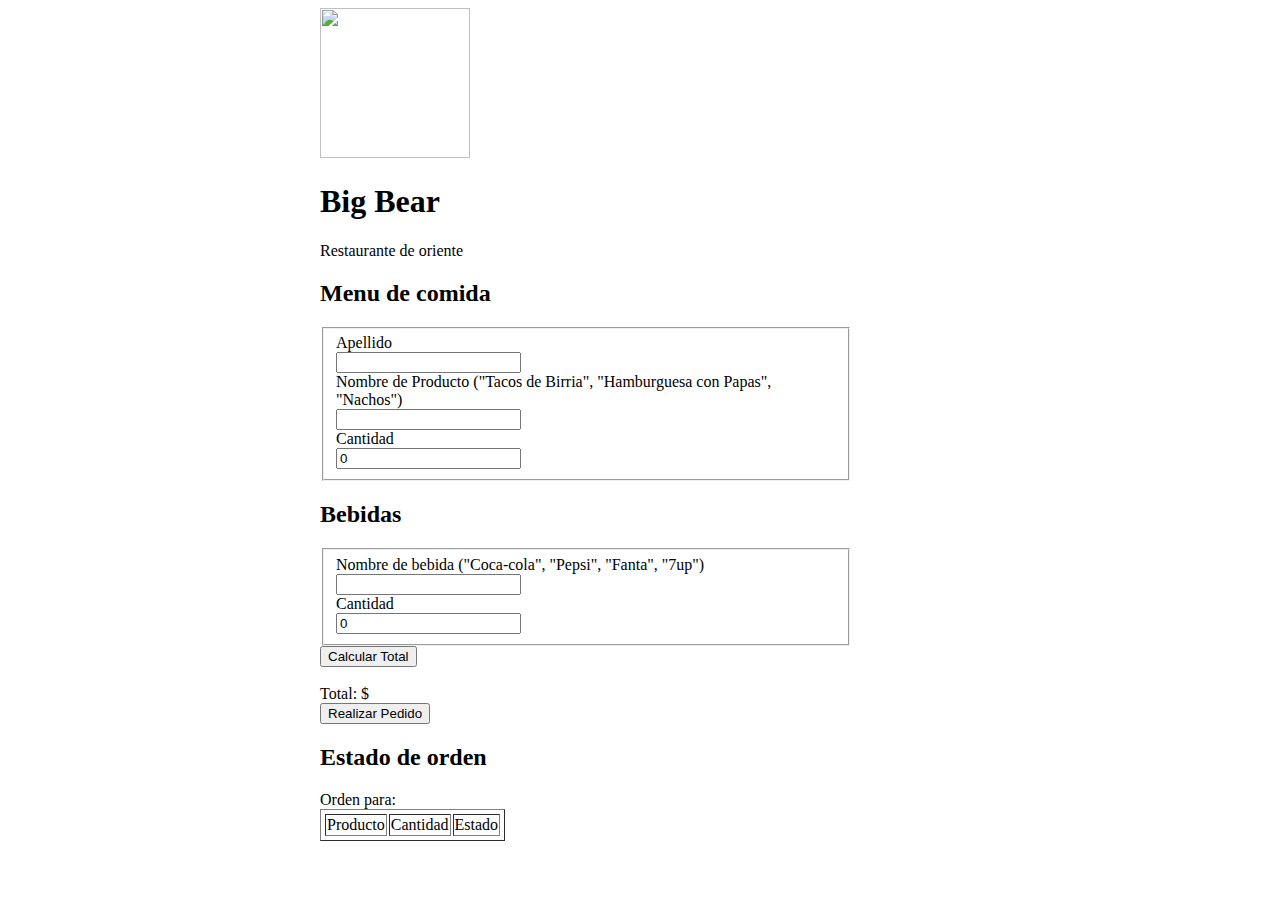
==== POO_restaurantBigBear/index.html @ b8ef4cc9 "Solucion ejercicio" ====
<!DOCTYPE html>
<html lang="en">

<head>
	<meta charset="UTF-8" />
	<meta name="viewport" content="width=device-width, initial-scale=1.0" />
	<title>Clase 12</title>
</head>

<body style="margin-left: 25%;">
	<img src="https://imgs.search.brave.com/h40q69MeDRZvEdVcupK0bZHDGYb1bBRIDvDAVdKASzM/rs:fit:860:0:0/g:ce/aHR0cHM6Ly9kMWNz/YXJrejhvYmU5dS5j/bG91ZGZyb250Lm5l/dC9wb3N0ZXJwcmV2/aWV3cy9mYXN0LWZv/b2QtbG9nby1kZXNp/Z24tdGVtcGxhdGUt/NWUzZDRmZDJmYjk0/ZTAyODQ2OWIyN2Mz/ZmM4NDJjOTJfc2Ny/ZWVuLmpwZz90cz0x/NTcwNTkzNjI1"
		width="150" height="150" />
	<h1>Big Bear</h1>
	<p>Restaurante de oriente</p>
	<h2>Menu de comida</h2>
	<fieldset style="width: 500px;">
		<label for="apellido">Apellido</label>
		<br />
		<input type="text" id="apellido" />
		<br />
		<label for="productName">Nombre de Producto ("Tacos de Birria", "Hamburguesa con Papas",
			"Nachos")</label>
		<br />
		<input type="text" id="productName" />
		<br />
		<label for="quantity">Cantidad</label>
		<br />
		<input id="quantity" type="number" value="0" />
	</fieldset>


	<h2>Bebidas</h2>
	<fieldset style="width: 500px;">
		<label for="drinkName">Nombre de bebida ("Coca-cola", "Pepsi", "Fanta", "7up")</label>
		<br />
		<input id="drinkName" type="text" />
		<br />
		<label for="drinkQuantity">Cantidad</label>
		<br />
		<input type="number" value="0" id="drinkQuantity" />
		<br />
	</fieldset>

	<button onclick="calcularTotal()">Calcular Total</button>
	<br />
	<br />
	<label>Total: $<span id="productTotal"></span></label>
	<br />
	<button onclick="realizarPedido()">Realizar Pedido</button>

	<h2>Estado de orden</h2>
	<label id="apellidoOrden">Orden para: </label>
	<table border="1" style="padding: 2px">
		<thead>
			<tr>
				<td>Producto</td>
				<td>Cantidad</td>
				<td>Estado</td>
			</tr>
		</thead>
		<tbody id="orderStatus"></tbody>
	</table>
	<script src="./script.js"></script>
</body>

</html>
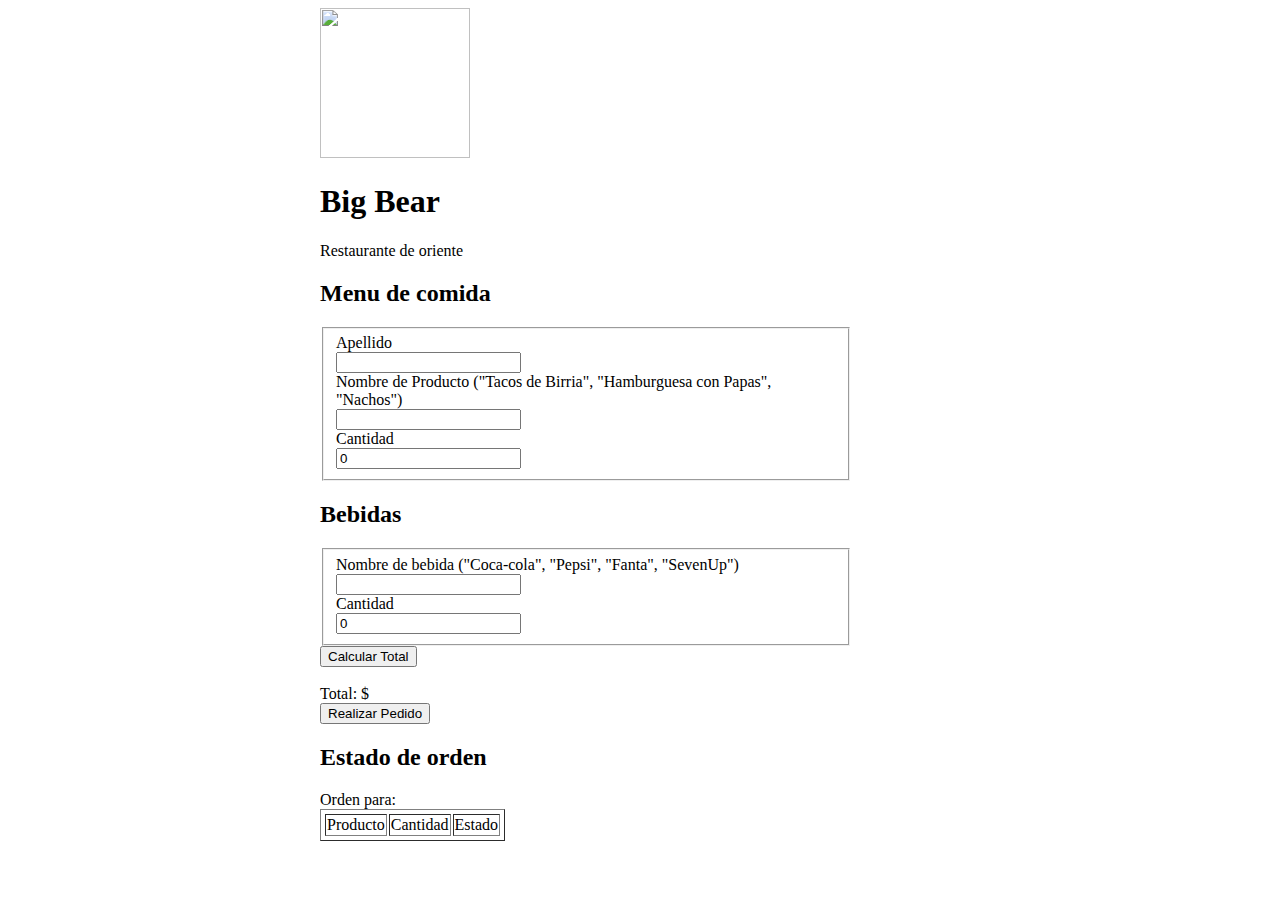
==== commit bc876bc0: "ejercicio libre: Polimorfismo" ====
--- a/POO_restaurantBigBear/index.html
+++ b/POO_restaurantBigBear/index.html
@@ -4,7 +4,7 @@
 <head>
 	<meta charset="UTF-8" />
 	<meta name="viewport" content="width=device-width, initial-scale=1.0" />
-	<title>Clase 12</title>
+	<title></title>
 </head>
 
 <body style="margin-left: 25%;">
@@ -31,7 +31,7 @@
 
 	<h2>Bebidas</h2>
 	<fieldset style="width: 500px;">
-		<label for="drinkName">Nombre de bebida ("Coca-cola", "Pepsi", "Fanta", "7up")</label>
+		<label for="drinkName">Nombre de bebida ("Coca-cola", "Pepsi", "Fanta", "SevenUp")</label>
 		<br />
 		<input id="drinkName" type="text" />
 		<br />
